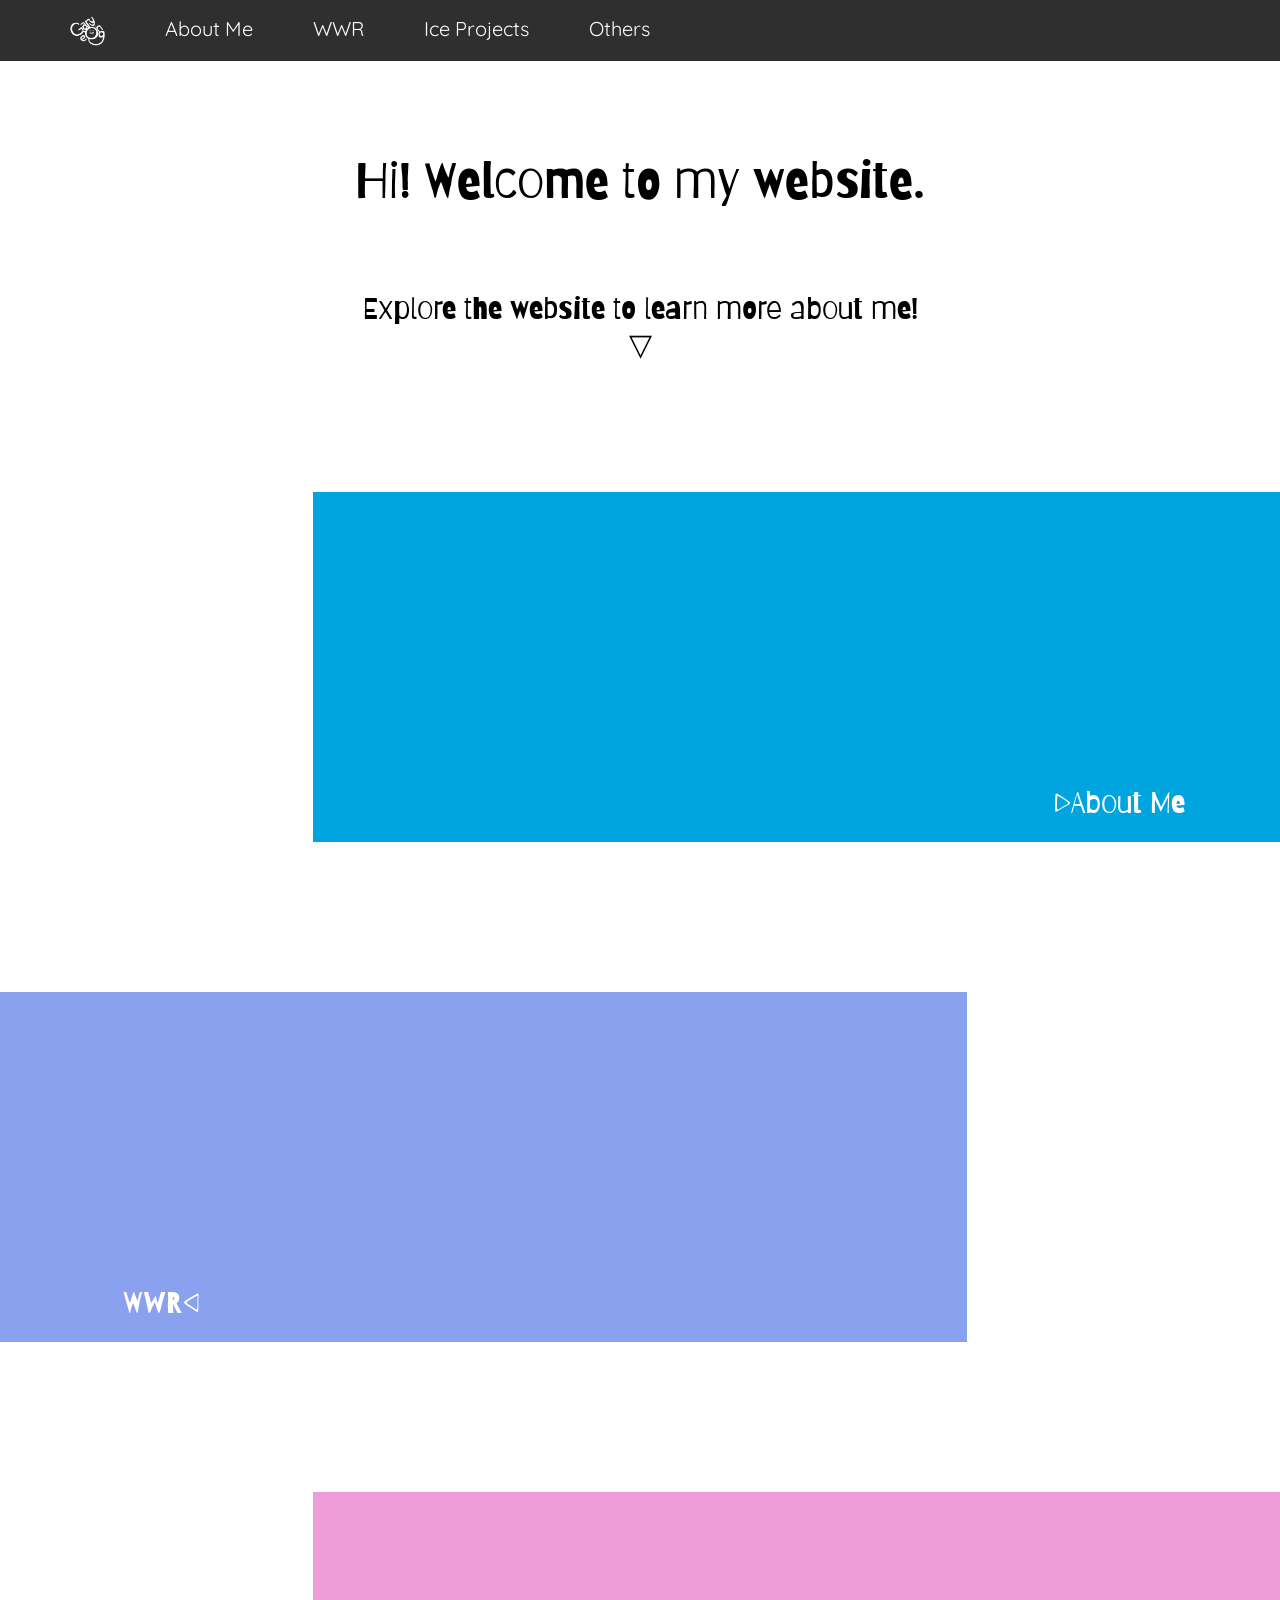
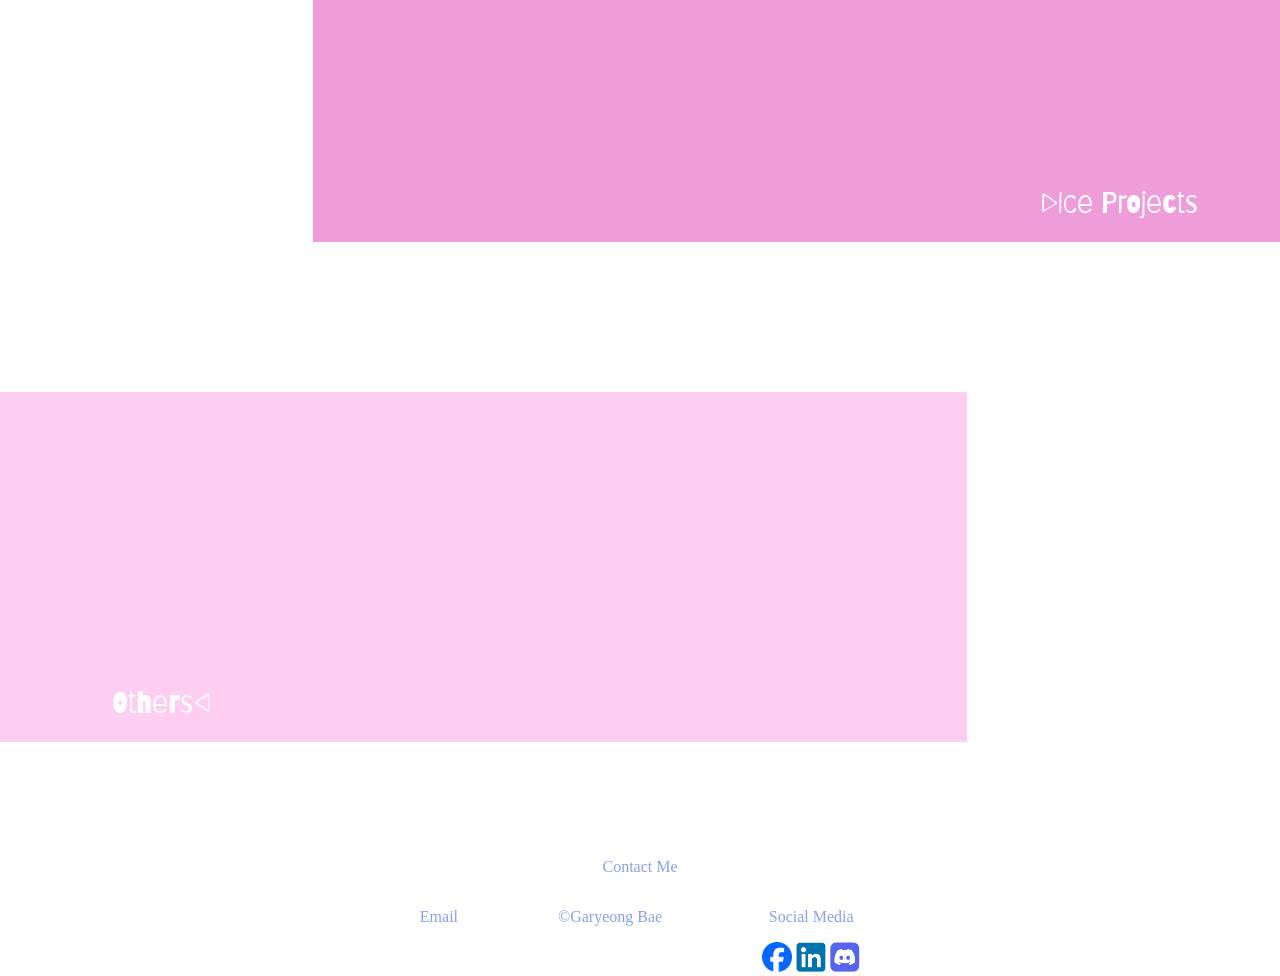
==== index.html @ 1e1f7eb1 "Initial commit" ====
<!DOCTYPE html>
<html lang="en">
    <head>
        <meta charset="UTF-8">
        <meta name="veiwport" content="width=device-width, initial-scale = 1.0">
        <title>Garyeong Bae Portal Page</title>
        <link rel="stylesheet" href="styles/GBstyles.css"> 
    </head>
    <body>
        <nav>
            <ul>
            <li><a href="index.html" class="logo"><img src="/images/wddlogo.png" alt="The logo"></a></li>
            <li><a href="#">About Me</a></li>
            <li><a href="/wwr/index.html">WWR</a></li>
            <li  class="dropdown">
                <a href="/ice/ice.html">Ice Projects</a>
                <div class="dropdown-content">
                    <a href="/ice/prophet_cards/oaks.html" target="_blank">Prophet Cards</a>
                    <a href="/ice/valentines/index.html" target="_blank">Valentines</a>
                    <a href="/ice/grid_flags/flags.html" target="_blank">Grid Flags</a>
                    <a href="/ice/favorite_devo/favdevo.html" target="_blank">Favorite Devotional</a>
                    <a href="/ice/apostle_spotlight/apostles.html" target="_blank">Apostle Spotlight</a>
                    <a href="/ice/positioning/positioning.html" target="_blank">Positioning</a>
                    <a href="/ice/gallery/gallery.html" target="_blank">Gallery</a>
                </div>
            </li>
            <li><a href="#">Others</a></li>
            </ul>
        </nav>

            <section class="intro">
                <p>Hi! Welcome to my website. </p>
                <p class="add">Explore the website to learn more about me! <br>▽</p>
            </section>
        <div class="cards">
            <section class = "aboutme">
                <a href = "#" class="link">▷About Me</a>
            </section>
            <section class = "wwr">
                <a href = "#" class="link">WWR◁</a>
            </section>
            <section class = "projects">
                <a href = "#" class="link">▷Ice Projects</a>
            </section>
            <section class = "others">
                <a href = "#" class="link">Others◁</a>
            </section>
        </div>
        <footer>
            <p>Contact Me</p>
            <div class="contacts">
                <p>Email</p>
                <p>&copy;Garyeong Bae</p>
                <section>
                    <p>Social Media</p>
                    <a href="https://www.facebook.com/" target="_blank"><img src="images/facebook_icon.png" alt="facebook icon" class="icon"></a>
                    <a href="https://www.linkedin.com/" target="_blank"><img src="images/linkedin_icon.png" alt="linkedin icon" class="icon"></a>
                    <a href="https://discord.com/" target="_blank"><img src="images/discord_icon.png" alt="discord icon" class="icon"></a>
                </section>
            </div>
        </footer>
    </body>
</html>
---- styles/GBstyles.css ----
@import url('https://fonts.googleapis.com/css2?family=Barriecito&family=Barrio&family=Gowun+Dodum&family=Quicksand:wght@300..700&display=swap');

body{
    align-items: center;
    text-align: center;
    max-width: 100%;
    margin: 0 auto;
    background-color: rgb(255, 255, 255);
}
nav{
    position: fixed;
    top: 0;
    width: 100%;
    height: 50px;
    margin-top: -20px;
    z-index: 2;
}
.logo img{
    float: left;
    width: 35px;
    height: 30px;
    padding-bottom: -20px;
}
ul{
    overflow: hidden;
    background-color: rgb(47, 47, 47);
    list-style: none;
}
ul a{
    float: left;
    text-decoration: none;
    font-family: Quicksand;
    font-size: 20px;
    text-align: center;
    color: white;
    padding: 20px 30px;
    margin-bottom: -5px;
}
ul a:active{
    background-color: #32cbff;
}
ul a:hover, .dropdown-content a:hover{
    background-color: rgb(255, 193, 237);
    color: rgb(47, 47, 47);
}
.dropdown{
    float: left;
    overflow: hidden;
}
.dropdown-content{
    display: none;
    position: absolute;
    background-color: #f9f9f9;
    min-width: 160px;
    box-shadow: 0px 8px 10px 0px rgb(0,0,0,0.2);
    z-index: 1;
}
.dropdown-content a{
    float: none;
    color: black;
    padding: 16px 20px;
    display: block;
    text-align: left;
}
.dropdown:hover .dropdown-content{
    margin-top: 60px;
    display: block;
}
.intro{
    display: grid;
    margin: 100px;
}
.intro p{
    font-family: Barriecito, Barrio;
    font-size: 50px;
    background-color: white;
}
.intro .add{
    font-size: 30px;
}
.cards{
    display: grid;
    grid-template-columns: 1fr 4fr 1fr;
    grid-template-rows: 1fr 1fr 1fr 1fr;
    grid-gap: 150px;
}
.cards section{
    width: 100%;
    height: 350px;
}
.cards a{
    text-decoration: none;
    font-family: Barriecito, Barrio;
    font-size: 30px;
    color: white;
}
.cards a:hover{
    font-size: 35px;
    color: rgb(47, 47, 47);
}
.aboutme {
    grid-column: 2/4;
    display: grid;
    grid-template-columns: 1fr 1fr 1fr;
    grid-template-rows: 5fr 1fr;
    background-image: url("#");
    background-color: #00a5e0;
}
.aboutme .link{
    grid-column: 3/4;
    grid-row: 2/3;
}
.wwr{
    grid-column: 1/3;
    display: grid;
    grid-template-columns: 1fr 1fr 1fr;
    grid-template-rows: 5fr 1fr;
    background-size: 100%;
    background-position: bottom;
    background-color: #89a1ef;
}
.wwr .link{
    grid-column: 1/2;
    grid-row: 2/3;
}
.projects{
    grid-column: 2/4;
    display: grid;
    grid-template-columns: 1fr 1fr 1fr;
    grid-template-rows: 5fr 1fr;
    background-image: url("images/projects.jpg");
    background-color: #ef9cda;
}
.projects .link{
    grid-column: 3/4;
    grid-row: 2/3;
}
.others{
    grid-column: 1/3;
    display: grid;
    grid-template-columns: 1fr 1fr 1fr;
    grid-template-rows: 5fr 1fr;
    background-image: url("#");
    background-color: #fecef1;
}
.others .link{
    grid-column: 1/2;
    grid-row: 2/3;
}
.page{
    padding: 30px 300px;
}
.blocks{
    display: grid;
    grid-template-columns: 1fr 1fr;
    grid-template-rows: auto;
    gap: 10px;
    place-items:center;
    margin: 0 auto;
    text-align: center;
}
.block{
    width: 100%;
    height: 200px;
    display: flex;
    justify-content: center;
    align-items: center;
}
.blocks a{
    font-family: Barriecito, Barrio;
    font-size: 50px;
    text-decoration: none;
    color: #f9f9f9;
    text-overflow: clip;

    margin-bottom: -10px;
}
.block a:hover{
    color: rgb(0,0,0);
}
.block p{
    font-family: Quicksand;
    overflow: hidden;
    padding: 15px;
}
.block:hover{
    width: 130%;
    height: 130%;
    z-index: 1;
}
#prophet_cards{
    background-color: #00a5e0;
    align-items: right;
}
#valentines{
    background-color: #32cbff;
}
#grid_flags{
    background-color: #89a1ef;
}
#favorite_devo{
    background-color: #ef9cda;
}
#apostle_spotlight{
    background-color: #fecef1;
}
#positioning{
    background-color: #e5adff;
}
#gallery{
    background-color: #ffc7bd;
}
footer{
    padding-top: 100px;
    color: #89a1ef;
    width: 100%;
}
.contacts{
    display: inline-flex;
    gap: 100px;
}
footer .icon {
    width: 30px;
}
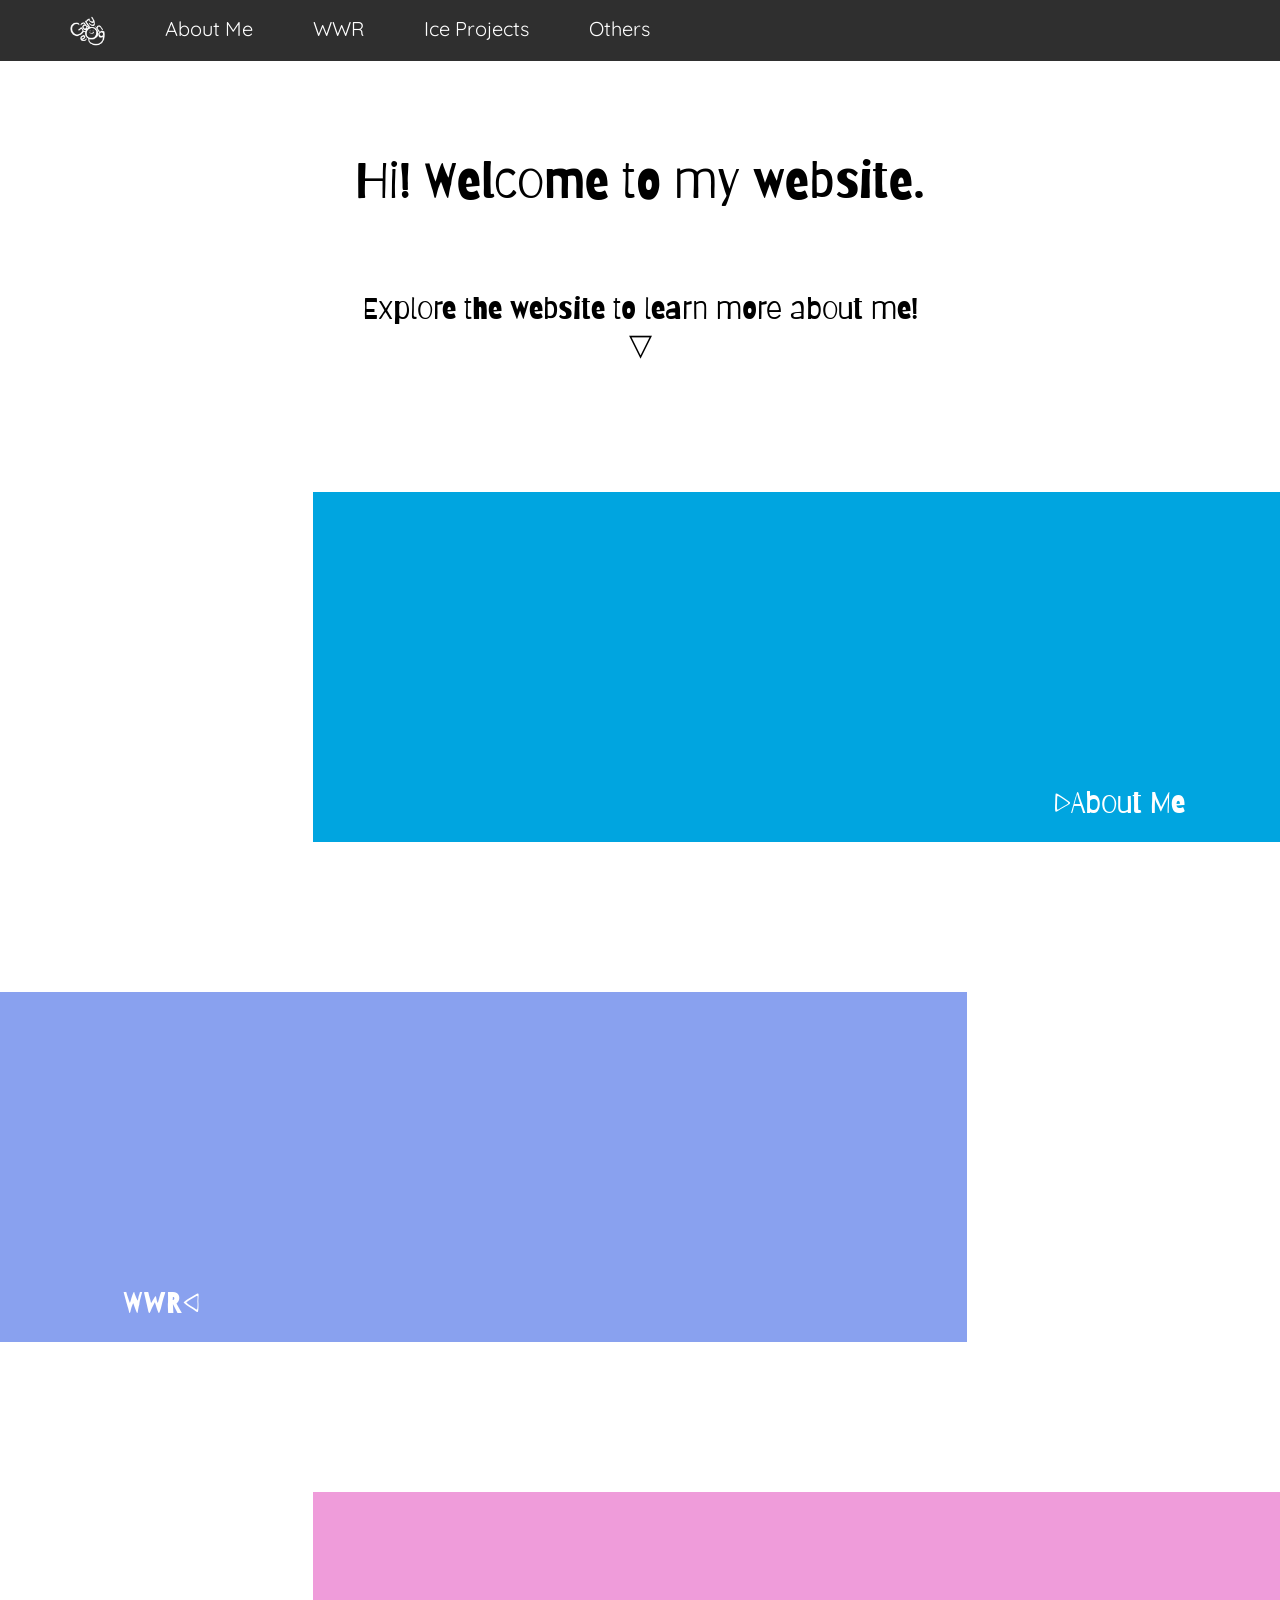
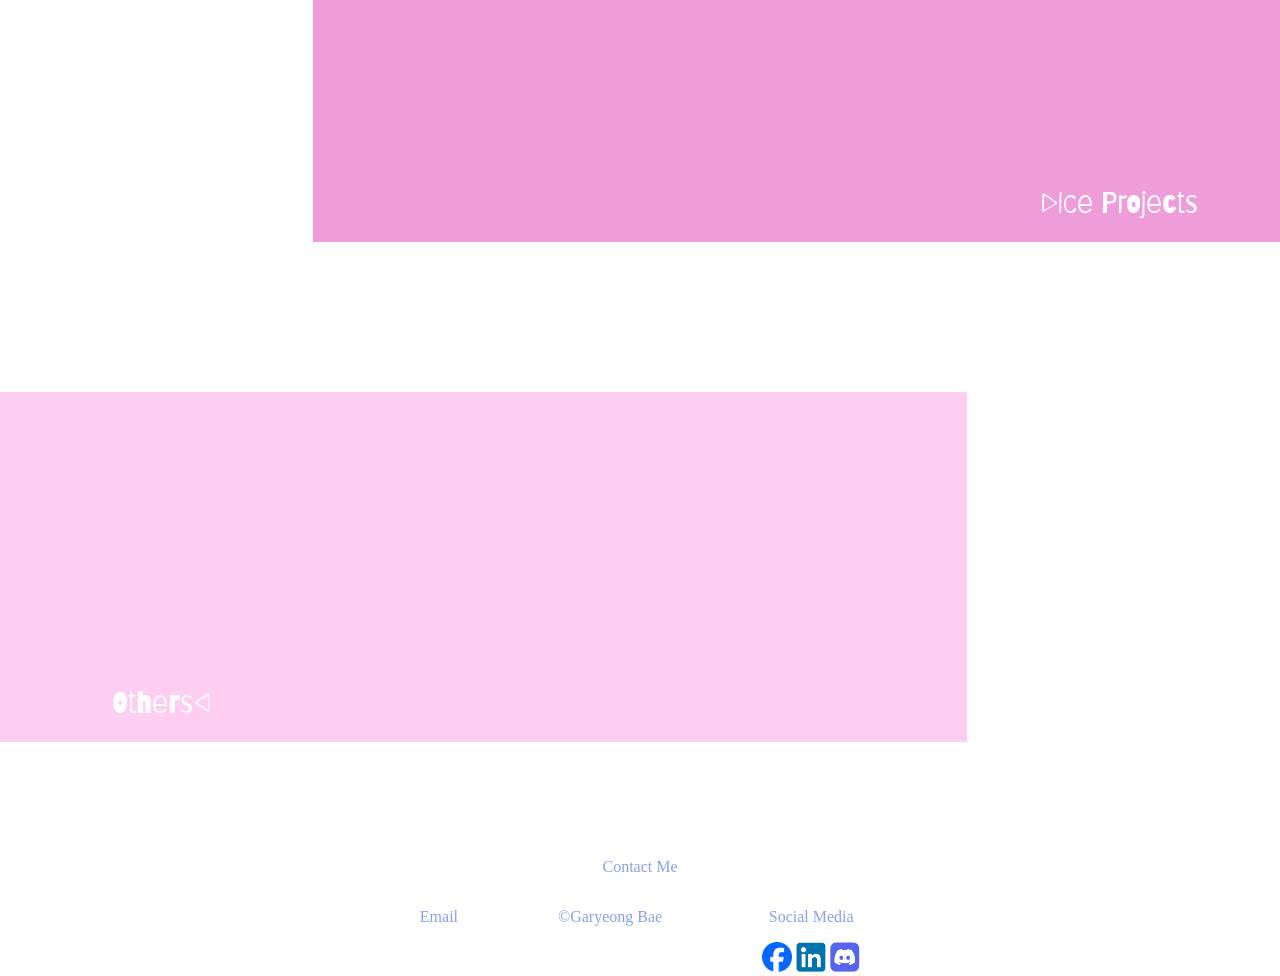
==== commit a38ad63e: "fixed html" ====
--- a/index.html
+++ b/index.html
@@ -9,19 +9,19 @@
     <body>
         <nav>
             <ul>
-            <li><a href="index.html" class="logo"><img src="/images/wddlogo.png" alt="The logo"></a></li>
+            <li><a href="index.html" class="logo"><img src="images/wddlogo.png" alt="The logo"></a></li>
             <li><a href="#">About Me</a></li>
-            <li><a href="/wwr/index.html">WWR</a></li>
+            <li><a href="wwr/index.html">WWR</a></li>
             <li  class="dropdown">
-                <a href="/ice/ice.html">Ice Projects</a>
+                <a href="ice/ice.html">Ice Projects</a>
                 <div class="dropdown-content">
-                    <a href="/ice/prophet_cards/oaks.html" target="_blank">Prophet Cards</a>
-                    <a href="/ice/valentines/index.html" target="_blank">Valentines</a>
-                    <a href="/ice/grid_flags/flags.html" target="_blank">Grid Flags</a>
-                    <a href="/ice/favorite_devo/favdevo.html" target="_blank">Favorite Devotional</a>
-                    <a href="/ice/apostle_spotlight/apostles.html" target="_blank">Apostle Spotlight</a>
-                    <a href="/ice/positioning/positioning.html" target="_blank">Positioning</a>
-                    <a href="/ice/gallery/gallery.html" target="_blank">Gallery</a>
+                    <a href="ice/prophet_cards/oaks.html" target="_blank">Prophet Cards</a>
+                    <a href="ice/valentines/index.html" target="_blank">Valentines</a>
+                    <a href="ice/grid_flags/flags.html" target="_blank">Grid Flags</a>
+                    <a href="ice/favorite_devo/favdevo.html" target="_blank">Favorite Devotional</a>
+                    <a href="ice/apostle_spotlight/apostles.html" target="_blank">Apostle Spotlight</a>
+                    <a href="ice/positioning/positioning.html" target="_blank">Positioning</a>
+                    <a href="ice/gallery/gallery.html" target="_blank">Gallery</a>
                 </div>
             </li>
             <li><a href="#">Others</a></li>
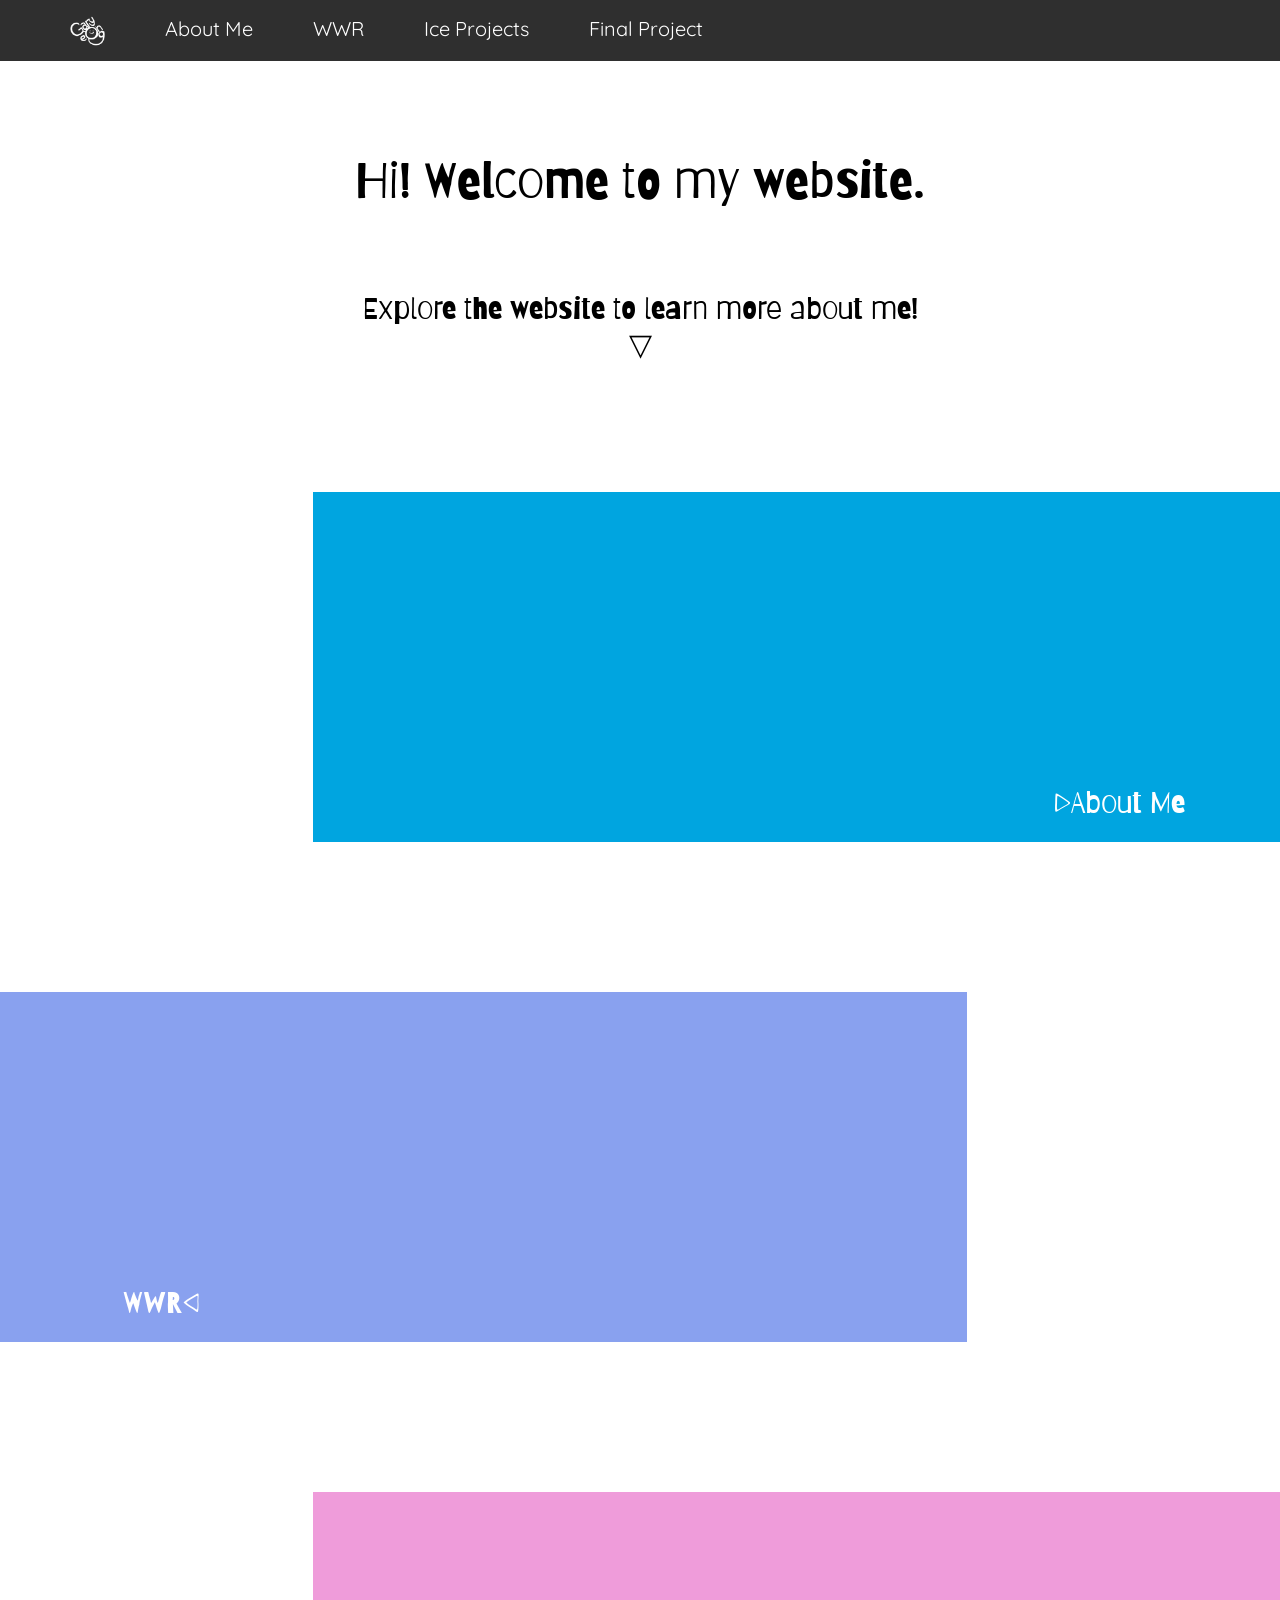
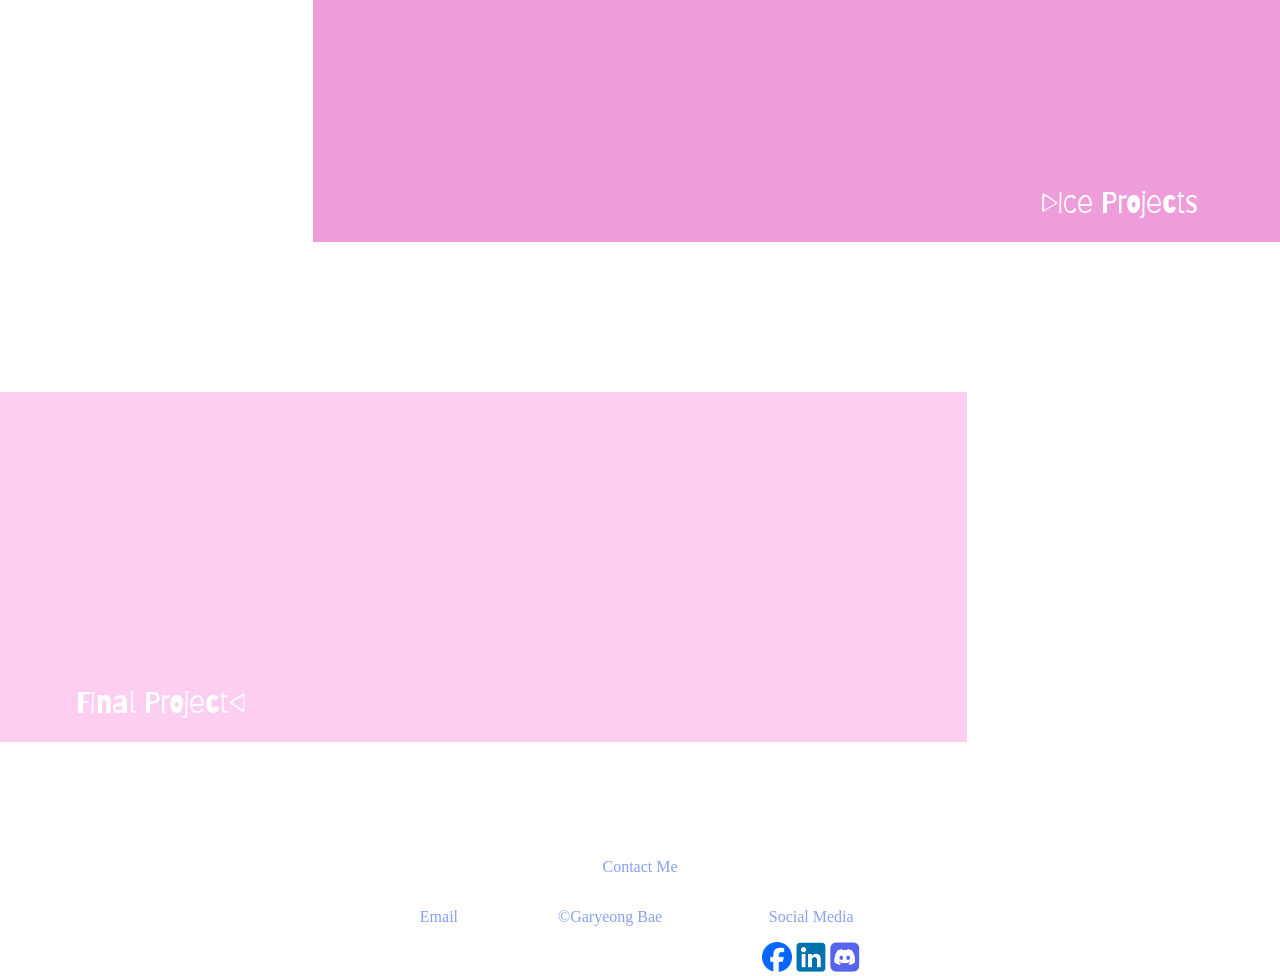
==== commit 5f35ea85: "fixed html" ====
--- a/index.html
+++ b/index.html
@@ -24,7 +24,7 @@
                     <a href="ice/gallery/gallery.html" target="_blank">Gallery</a>
                 </div>
             </li>
-            <li><a href="#">Others</a></li>
+            <li><a href="client_report.html">Final Project</a></li>
             </ul>
         </nav>
 
@@ -37,13 +37,13 @@
                 <a href = "#" class="link">▷About Me</a>
             </section>
             <section class = "wwr">
-                <a href = "#" class="link">WWR◁</a>
+                <a href = "wwr/index.html" class="link">WWR◁</a>
             </section>
             <section class = "projects">
-                <a href = "#" class="link">▷Ice Projects</a>
+                <a href = "ice/ice.html" class="link">▷Ice Projects</a>
             </section>
             <section class = "others">
-                <a href = "#" class="link">Others◁</a>
+                <a href = "client_report.html" class="link">Final Project◁</a>
             </section>
         </div>
         <footer>
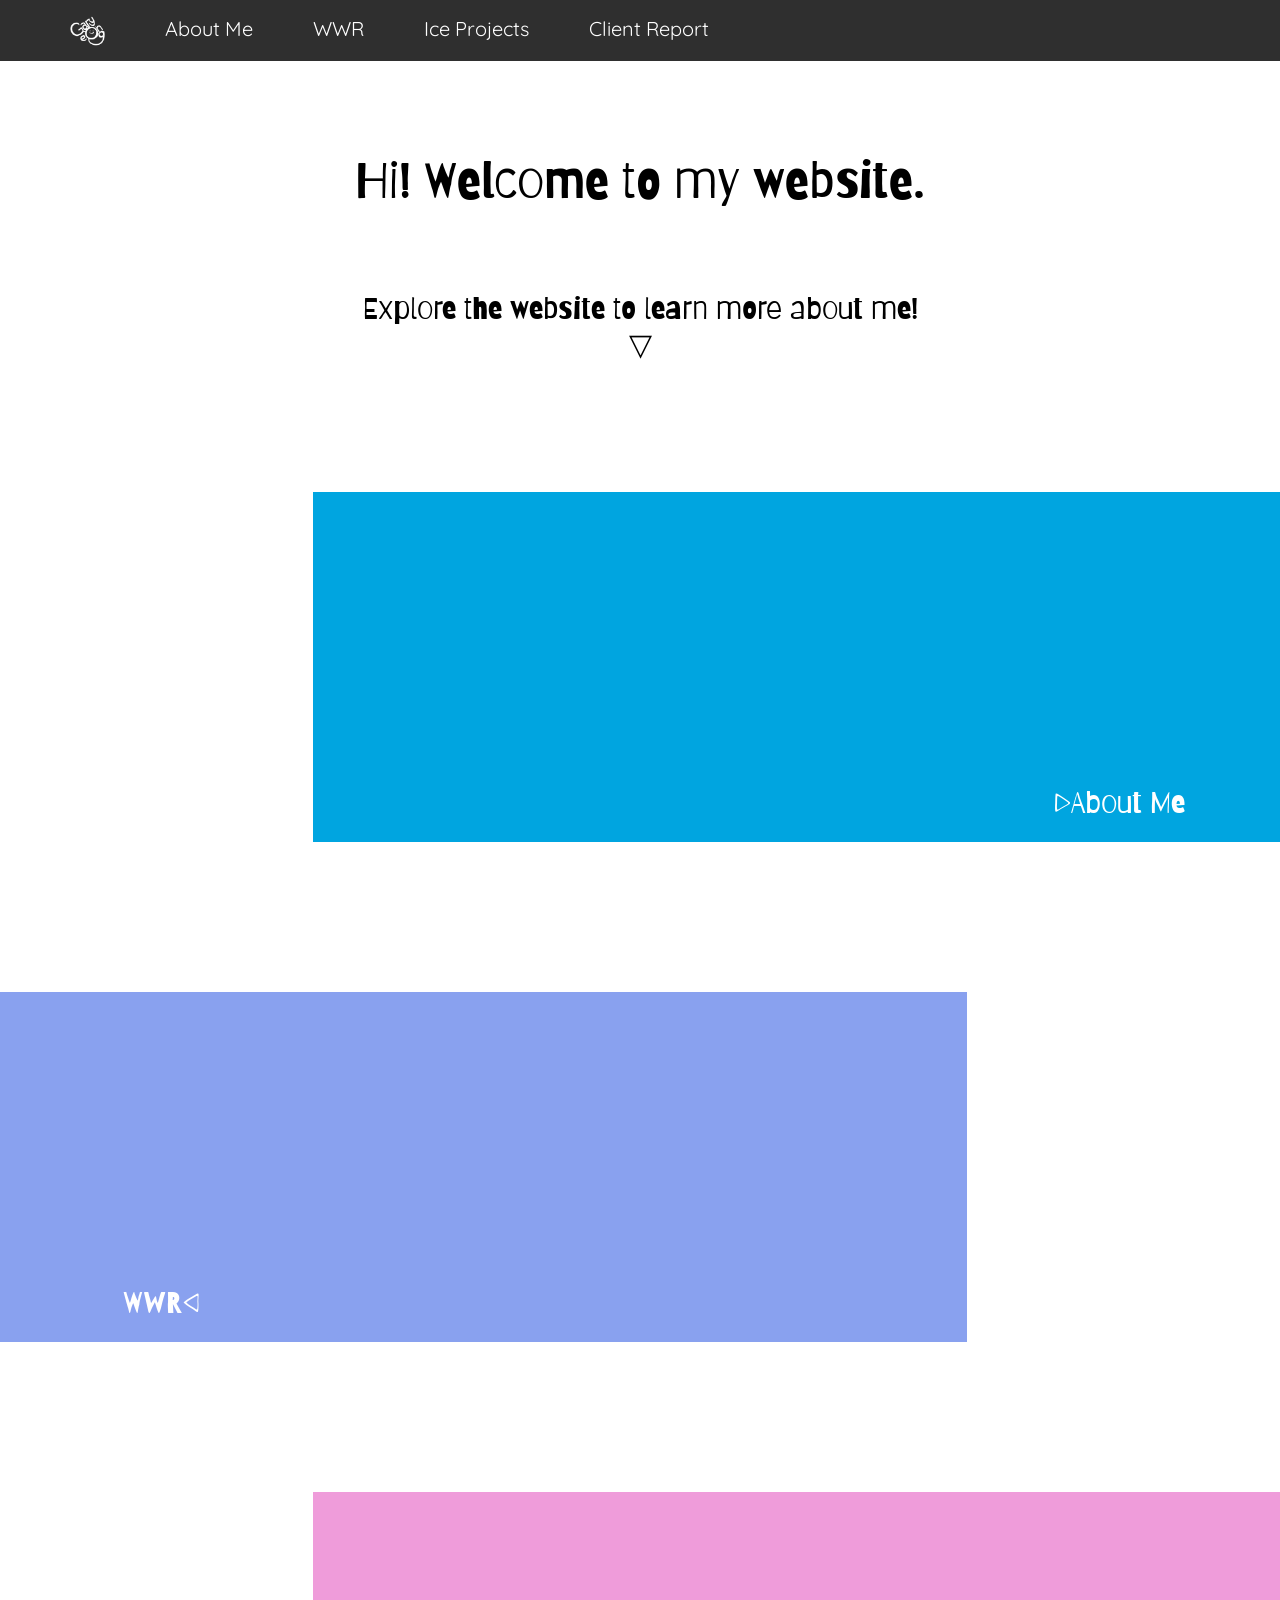
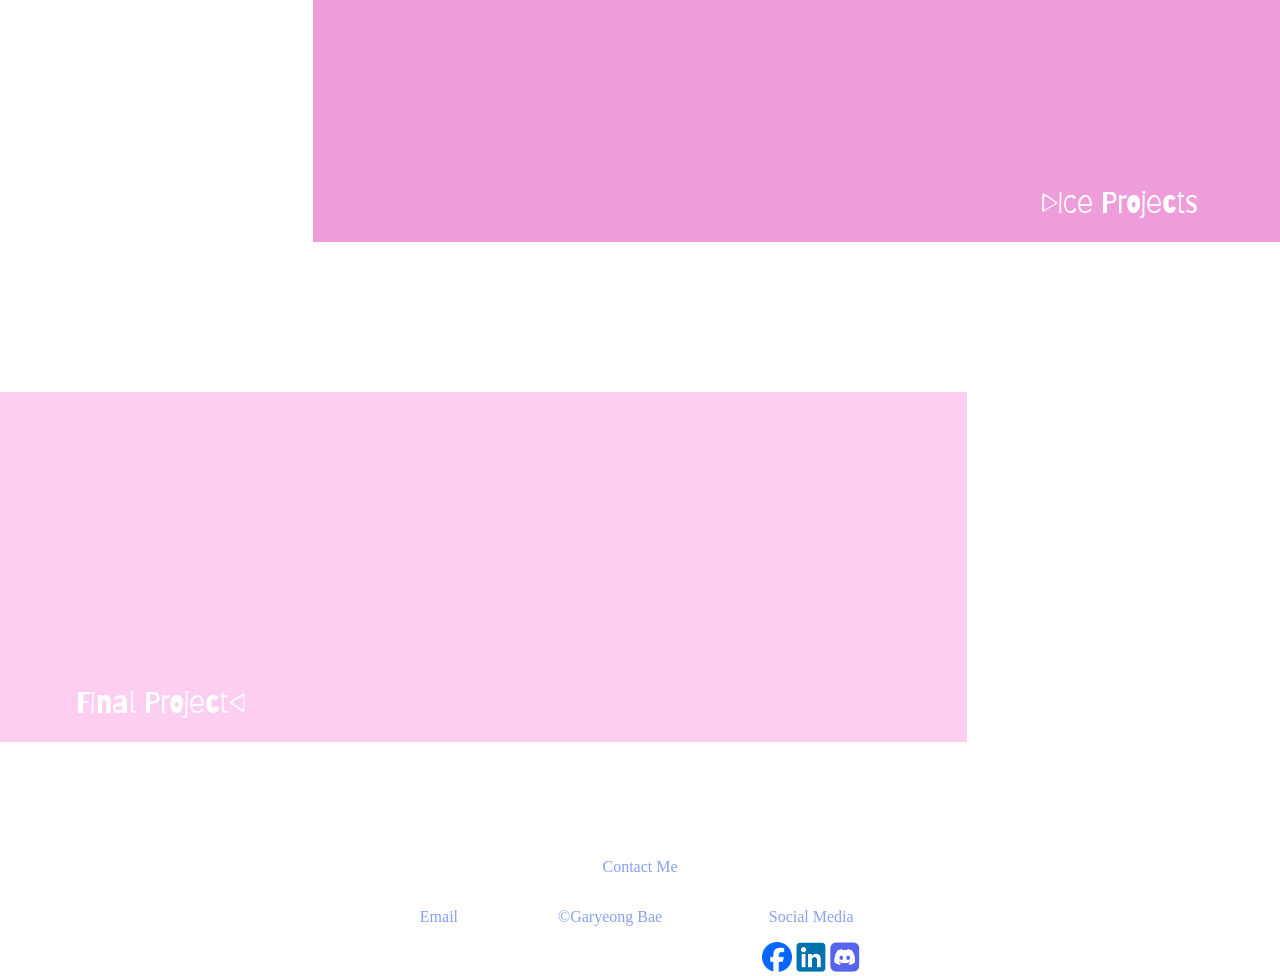
==== commit 0f4dc5ba: "fixed nav" ====
--- a/index.html
+++ b/index.html
@@ -24,7 +24,7 @@
                     <a href="ice/gallery/gallery.html" target="_blank">Gallery</a>
                 </div>
             </li>
-            <li><a href="client_report.html">Final Project</a></li>
+            <li><a href="client_report.html">Client Report</a></li>
             </ul>
         </nav>
 
